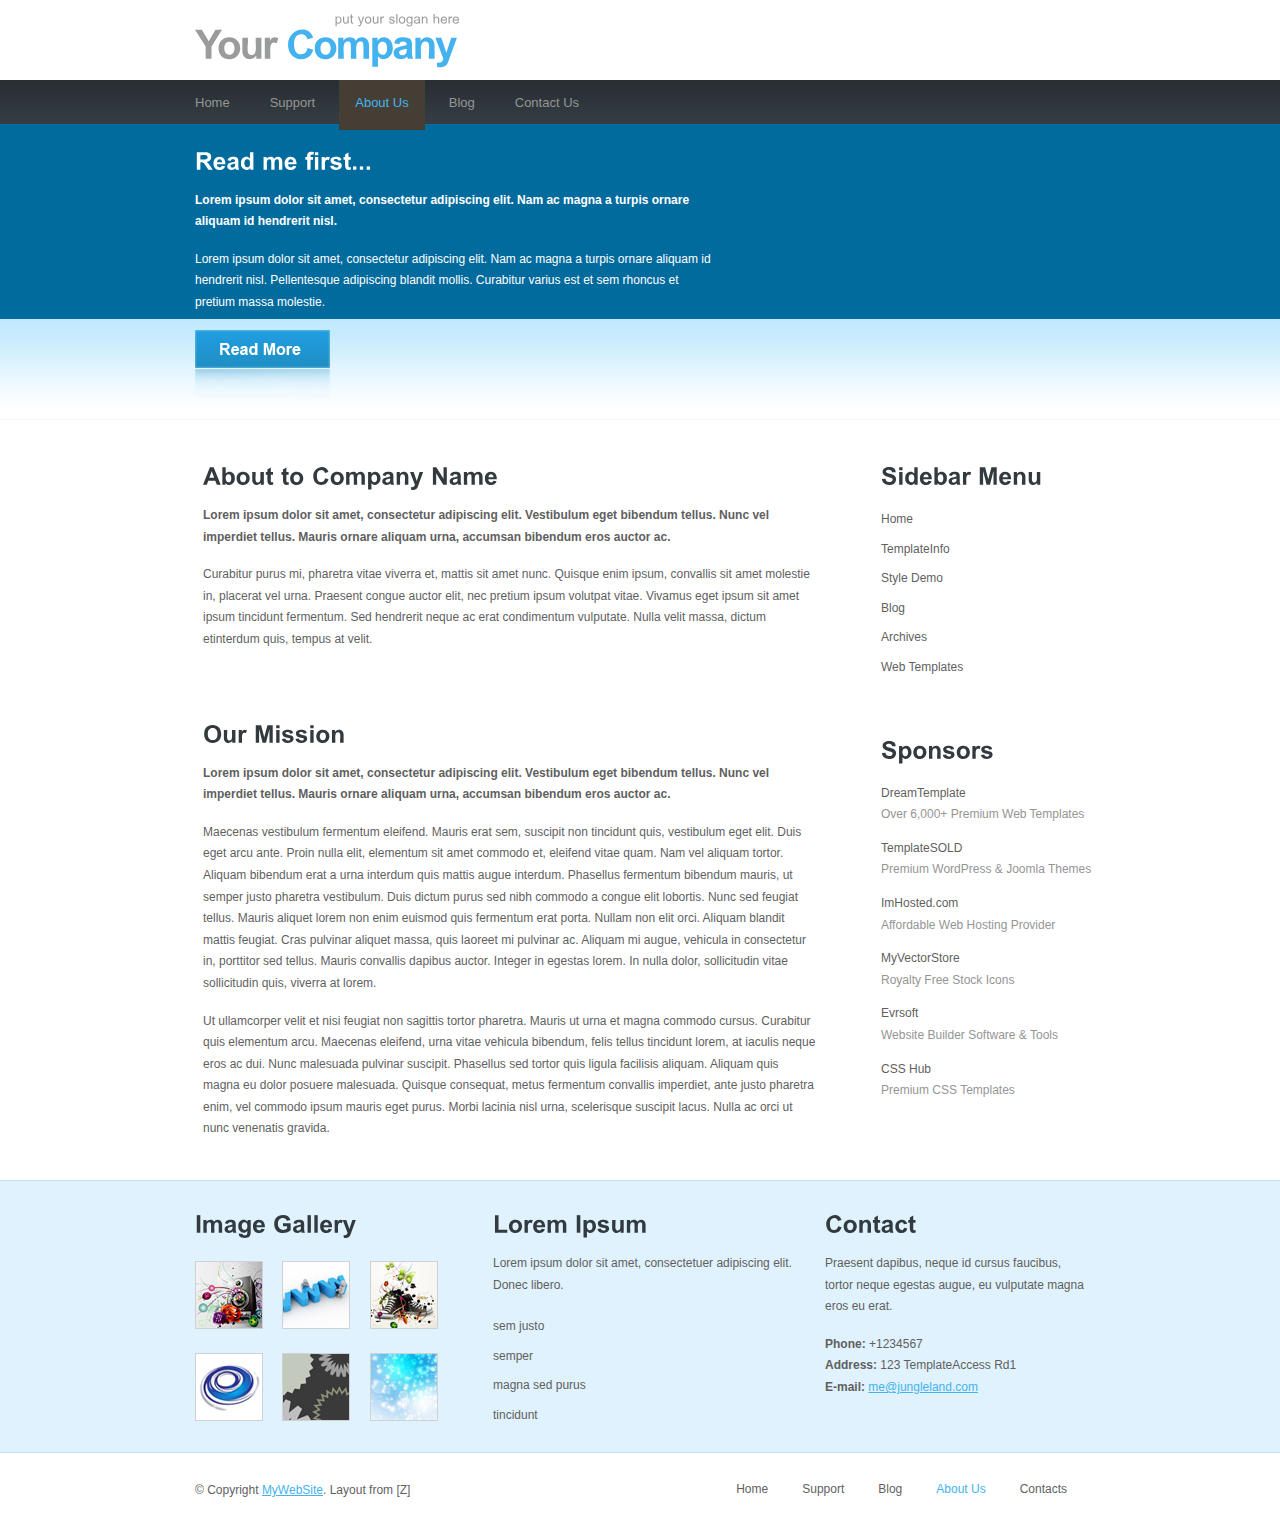
==== about.html @ 482cf39e "fr" ====
﻿<!DOCTYPE html PUBLIC "-//W3C//DTD XHTML 1.0 Transitional//EN" "http://www.w3.org/TR/xhtml1/DTD/xhtml1-transitional.dtd">
<html xmlns="http://www.w3.org/1999/xhtml">
<head>
<title>网页模板,网站模板,Div+CSS模板</title>
<meta http-equiv="Content-Type" content="text/html; charset=UTF-8" />
<link href="style.css" rel="stylesheet" type="text/css" />
<script type="text/javascript" src="js/cufon-yui.js"></script>
<script type="text/javascript" src="js/arial.js"></script>
<script type="text/javascript" src="js/cuf_run.js"></script>
</head>
<body>
<div class="main">

  <div class="header">
    <div class="header_resize">
      <div class="logo"><h1><a href="index.html"><small>put your slogan here</small><span>Your</span> Company</a></h1></div>
      <div class="clr"></div>
    </div>
  </div>

  <div class="hbg">
    <div class="hbg_resize">
      <div class="menu_nav">
        <ul>
          <li><a href="index.html">Home</a></li>
          <li><a href="support.html">Support</a></li>
          <li class="active"><a href="about.html">About Us</a></li>
          <li><a href="blog.html">Blog</a></li>
          <li><a href="contact.html">Contact Us</a></li>
        </ul>
      </div>
      <div class="clr"></div>
      <h2>Read me first...</h2>
      <p><strong>Lorem ipsum dolor sit amet, consectetur adipiscing elit. Nam ac magna a turpis ornare aliquam id hendrerit nisl.</strong></p>
      <p>Lorem ipsum dolor sit amet, consectetur adipiscing elit. Nam ac magna a turpis ornare aliquam id hendrerit nisl. Pellentesque adipiscing blandit mollis. Curabitur varius est et sem rhoncus et pretium massa molestie.</p>
      <a href="#"><img src="images/readmore.jpg" width="135" height="67" alt="readmore" border="0" /></a>
    </div>
  </div>

  <div class="content">
    <div class="content_resize">
      <div class="mainbar">
        <div class="article">
          <h2><span>About to</span> Company Name</h2><div class="clr"></div>
          <p><strong>Lorem ipsum dolor sit amet, consectetur adipiscing elit. Vestibulum eget bibendum tellus. Nunc vel imperdiet tellus. Mauris ornare aliquam urna, accumsan bibendum eros auctor ac.</strong></p>
          <p>Curabitur purus mi, pharetra vitae viverra et, mattis sit amet nunc. Quisque enim ipsum, convallis sit amet molestie in, placerat vel urna. Praesent congue auctor elit, nec pretium ipsum volutpat vitae. Vivamus eget ipsum sit amet ipsum tincidunt fermentum. Sed hendrerit neque ac erat condimentum vulputate. Nulla velit massa, dictum etinterdum quis, tempus at velit.</p>
        </div>
        <div class="article">
          <h2><span>Our</span> Mission</h2><div class="clr"></div>
          <p><strong>Lorem ipsum dolor sit amet, consectetur adipiscing elit. Vestibulum eget bibendum tellus. Nunc vel imperdiet tellus. Mauris ornare aliquam urna, accumsan bibendum eros auctor ac.</strong></p>
          <p>Maecenas vestibulum fermentum eleifend. Mauris erat sem, suscipit non tincidunt quis, vestibulum eget elit. Duis eget arcu ante. Proin nulla elit, elementum sit amet commodo et, eleifend vitae quam. Nam vel aliquam tortor. Aliquam bibendum erat a urna interdum quis mattis augue interdum. Phasellus fermentum bibendum mauris, ut semper justo pharetra vestibulum. Duis dictum purus sed nibh commodo a congue elit lobortis. Nunc sed feugiat tellus. Mauris aliquet lorem non enim euismod quis fermentum erat porta. Nullam non elit orci. Aliquam blandit mattis feugiat. Cras pulvinar aliquet massa, quis laoreet mi pulvinar ac. Aliquam mi augue, vehicula in consectetur in, porttitor sed tellus. Mauris convallis dapibus auctor. Integer in egestas lorem. In nulla dolor, sollicitudin vitae sollicitudin quis, viverra at lorem.</p>
          <p>Ut ullamcorper velit et nisi feugiat non sagittis tortor pharetra. Mauris ut urna et magna commodo cursus. Curabitur quis elementum arcu. Maecenas eleifend, urna vitae vehicula bibendum, felis tellus tincidunt lorem, at iaculis neque eros ac dui. Nunc malesuada pulvinar suscipit. Phasellus sed tortor quis ligula facilisis aliquam. Aliquam quis magna eu dolor posuere malesuada. Quisque consequat, metus fermentum convallis imperdiet, ante justo pharetra enim, vel commodo ipsum mauris eget purus. Morbi lacinia nisl urna, scelerisque suscipit lacus. Nulla ac orci ut nunc venenatis gravida.</p>
        </div>
      </div>
      <div class="sidebar">
        <div class="gadget">
          <h2 class="star">Sidebar Menu</h2>
          <ul class="sb_menu">
            <li><a href="#">Home</a></li>
            <li><a href="#">TemplateInfo</a></li>
            <li><a href="#">Style Demo</a></li>
            <li><a href="#">Blog</a></li>
            <li><a href="#">Archives</a></li>
            <li><a href="http://www.dreamtemplate.com">Web Templates</a></li>
          </ul>
        </div>
        <div class="gadget">
          <h2 class="star">Sponsors</h2>
          <ul class="ex_menu">
            <li><a href="http://www.dreamtemplate.com">DreamTemplate</a><br />Over 6,000+ Premium Web Templates</li>
            <li><a href="http://www.templatesold.com/">TemplateSOLD</a><br />Premium WordPress &amp; Joomla Themes</li>
            <li><a href="http://www.imhosted.com" title="Affordable Hosting">ImHosted.com</a><br />Affordable Web Hosting Provider</li>
            <li><a href="http://www.myvectorstore.com" title="Stock Icons">MyVectorStore</a><br />Royalty Free Stock Icons</li>
            <li><a href="http://www.evrsoft.com" title="Website Builder">Evrsoft</a><br />Website Builder Software &amp; Tools</li>
            <li><a href="http://www.csshub.com/" title="CSS Templates">CSS Hub</a><br />Premium CSS Templates</li>
          </ul>
        </div>
      </div>
      <div class="clr"></div>
    </div>
  </div>

  <div class="fbg">
    <div class="fbg_resize">
      <div class="col c1">
        <h2>Image Gallery</h2>
        <a href="#"><img src="images/pix1.jpg" width="66" height="66" alt="ad" class="ad" /></a>
        <a href="#"><img src="images/pix2.jpg" width="66" height="66" alt="ad" class="ad" /></a>
        <a href="#"><img src="images/pix3.jpg" width="66" height="66" alt="ad" class="ad" /></a>
        <a href="#"><img src="images/pix4.jpg" width="66" height="66" alt="ad" class="ad" /></a>
        <a href="#"><img src="images/pix5.jpg" width="66" height="66" alt="ad" class="ad" /></a>
        <a href="#"><img src="images/pix6.jpg" width="66" height="66" alt="ad" class="ad" /></a>
        <div class="clr"></div>
      </div>
      <div class="col c2">
        <h2><span>Lorem Ipsum</span></h2>
        <p>Lorem ipsum dolor sit amet, consectetuer adipiscing elit. Donec libero.</p>
        <ul class="sb_menu">
          <li><a href="#">sem justo</a></li>
          <li><a href="#">semper</a></li>
          <li><a href="#">magna sed purus</a></li>
          <li><a href="#">tincidunt</a></li>
        </ul>      </div>
      <div class="col c3">
        <h2>Contact</h2>
        <p>Praesent dapibus, neque id cursus faucibus, tortor neque egestas augue, eu vulputate magna eros eu erat.</p>
        <p><strong>Phone:</strong> +1234567<br />
          <strong>Address:</strong> 123 TemplateAccess Rd1<br />
          <strong>E-mail:</strong> <a href="mailto:me@jungleland.com">me@jungleland.com</a></p>
      </div>
      <div class="clr"></div>
    </div>
  </div>
  <div class="footer">
    <div class="footer_resize">
      <ul class="fmenu">
        <li><a href="index.html">Home</a></li>
        <li><a href="support.html">Support</a></li>
        <li><a href="blog.html">Blog</a></li>
        <li class="active"><a href="about.html">About Us</a></li>
        <li><a href="contact.html">Contacts</a></li>
      </ul>
      <p class="lf">&copy; Copyright <a href="#">MyWebSite</a>. Layout from [Z] </p>
      <div class="clr"></div>
    </div>
  </div>
</div>
</body>
</html>
---- style.css ----
/*
Design by http://www.templateaccess.com
Released for free under a Creative Commons Attribution 3.0 License
*/
@charset "utf-8";
body { margin:0; padding:0; width:100%; color:#5f5f5f; font:normal 12px/1.8em Arial, Helvetica, sans-serif;}
html, .main { padding:0; margin:0; background:#fff url(images/hbg_bg.gif) repeat-x center 80px;}
.clr { clear:both; padding:0; margin:0; width:100%; font-size:0px; line-height:0px;}
.logo { padding:13px 0 14px 40px; float:left; width:auto;}
h1 { margin:0; padding:0; color:#44b2ef; font:bold 40px/1.2em Arial, Helvetica, sans-serif; letter-spacing:-2px;}
h1 a, h1 a:hover { color:#44b2ef; text-decoration:none;}
h1 span { color:#9a9b9b;}
h1 small { display:block; padding:0 0 0 140px; font:normal 13px/1.2em Arial, Helvetica, sans-serif; letter-spacing:normal; color:#9a9b9b;}
h2 { font:bold 24px Arial, Helvetica, sans-serif; padding:8px 0; margin:8px 0; color:#323a3f;}
p { margin:8px 0; padding:0 0 8px 0; font:normal 12px/1.8em Arial, Helvetica, sans-serif;}
a { color:#44b2ef; text-decoration:underline;}

.header, .content, .menu_nav, .fbg, .footer, form, ol, ol li, ul, .content .mainbar, .content .sidebar { margin:0; padding:0;}
.fbg_resize { margin:0 auto; padding:0 40px; width:890px;}

/* header */
.header { }
.header_resize { margin:0 auto; padding:0; width:970px; }

/* hbg */
.hbg { /*background:url(images/image.jpg) no-repeat top;*/ height:353px;}
.hbg_resize { margin:0 auto; padding:0; width:970px;}
.hbg h2 { padding-top:12px;}
.hbg h2, .hbg p { color:#fff; padding-left:40px; width:520px;}
.hbg img { padding-left:40px;}

/* menu */
.menu_nav { margin:0; padding:0 0 0 24px; float:left;}
.menu_nav ul { list-style:none;}
.menu_nav ul li { margin:0; padding:0 8px 0 0; float:left; background:url(images/menu.gif) no-repeat right center;}
.menu_nav ul li a { display:block; margin:0; padding:12px 16px 16px; color:#959595; text-decoration:none; font-size:13px;}
.menu_nav ul li.active a, .menu_nav ul li a:hover { background-color:#453e35; color:#44b2ef}

/* content */
.content_resize { margin:0 auto; padding:0; width:970px;}
.content .mainbar { margin:0; padding:0 0 0 8px; float:left; width:678px;}
.content .mainbar img { padding:4px; border:1px solid #b7b7b7; }
.content .mainbar .article { margin:0; padding:16px 24px 24px 40px;}
.content .mainbar .article_vert { margin:0; padding:16px 0 24px 32px; float:left; width:304px;}
.content .sidebar { padding:0; float:right; width:284px;}
.content .sidebar .gadget { margin:0; padding:16px 16px 24px 40px;}
ul.sb_menu, ul.ex_menu { margin:0; padding:0; list-style:none; color:#959595;}
ul.sb_menu li, ul.ex_menu li { margin:0;}
ul.sb_menu li { padding:4px 0 4px 0; width:220px;}
ul.ex_menu li { padding:4px 0 8px 0;}
ul.sb_menu li a, ul.ex_menu li a { color:#5f5f5f; text-decoration:none; }
ul.sb_menu li a:hover, ul.ex_menu li a:hover { color:#44b2ef;}
ul.sb_menu li a:hover { text-decoration:underline;}
ul.ex_menu li a:hover { text-decoration:none;}

/* subpages */
.content .mainbar .comment { margin:0; padding:16px 0 0 0;}
.content .mainbar .comment img.userpic { border:1px solid #dedede; margin:10px 16px 0 0; padding:0; float:left;}

/* fbg */
.fbg { background-color:#dff2fd; border-top:1px solid #bee3f9; border-bottom:1px solid #bee3f9;}
.fbg_resize { padding:16px 40px;}
.fbg img { border:1px solid #cfd2d4;}
.fbg .col { margin:0; float:left;}
.fbg .c1 { padding:0 16px 0 0; width:266px;}
.fbg .c2 { padding:0 16px; width:300px;}
.fbg .c3 { padding:0 0 0 16px; width:260px;}
.fbg .c1 img { margin:8px 16px 8px 0;}

/* footer */
.footer_resize { margin:0 auto; padding:24px 40px; width:890px;}
.footer p.lf { margin:0; padding:4px 0; float:left; width:auto; line-height:1.5em;}
ul.fmenu { margin:0; padding:2px 0; list-style:none; float:right; width:auto;}
ul.fmenu li { margin:0; padding:0 2px 0 0; float:left;}
ul.fmenu li a { color:#5f5f5f; text-decoration:none; padding:30px 16px 16px;}
ul.fmenu li a:hover, ul.fmenu li.active a { color:#44b2ef;}
ul.fmenu li a:hover { text-decoration:underline;}

/* form */
ol { list-style:none;}
ol li { display:block; clear:both;}
ol li label { display:block; margin:0; padding:16px 0 0 0;}
ol li input.text { width:480px; border:1px solid #c0c0c0; margin:2px 0; padding:5px 2px; height:16px; background:#fff;}
ol li textarea { width:480px; border:1px solid #c0c0c0; margin:2px 0; padding:2px; background:#fff;}
ol li .send { margin:16px 0 0 0;}
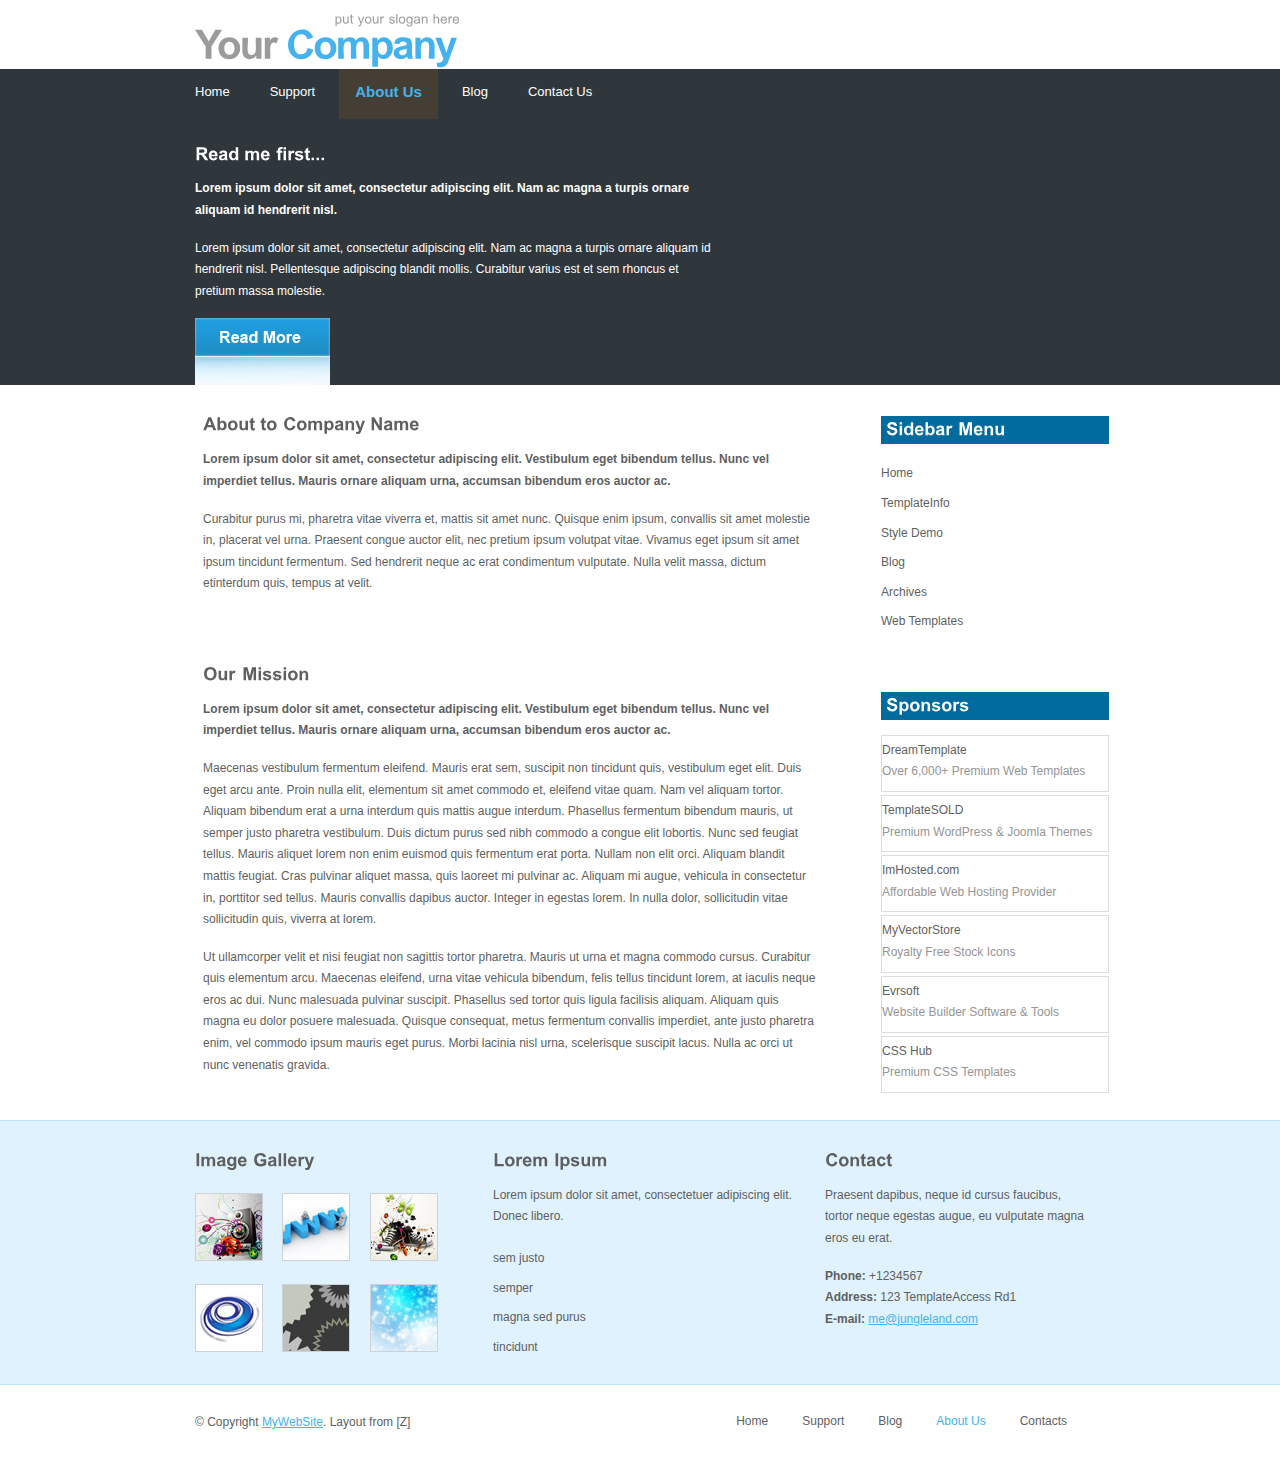
==== commit 9ffc56e1: "orther" ====
--- a/about.html
+++ b/about.html
@@ -3,7 +3,7 @@
 <head>
 <title>网页模板,网站模板,Div+CSS模板</title>
 <meta http-equiv="Content-Type" content="text/html; charset=UTF-8" />
-<link href="style.css" rel="stylesheet" type="text/css" />
+<link href="css/style.css" rel="stylesheet" type="text/css" />
 <script type="text/javascript" src="js/cufon-yui.js"></script>
 <script type="text/javascript" src="js/arial.js"></script>
 <script type="text/javascript" src="js/cuf_run.js"></script>
--- a/css/style.css
+++ b/css/style.css
@@ -0,0 +1,146 @@
+/*
+@author by http://leega0.github.io
+Design by http://www.templateaccess.com
+Released for free under a Creative Commons Attribution 3.0 License
+*/
+@charset "utf-8";
+body { margin:0; padding:0; width:100%; color:#5f5f5f; font:normal 12px/1.8em Arial, Helvetica, sans-serif;}
+html, .main { padding:0; margin:0; /*background:#fff url(../images/hbg_bg.gif) repeat-x center 80px;*/ background: #fff; }
+.clr { clear:both; padding:0; margin:0; width:100%; font-size:0px; line-height:0px;}
+.logo { padding:13px 0 3px 40px; float:left; width:auto;}
+h1 { margin:0; padding:0; color:#44b2ef; font:bold 40px/1.2em Arial, Helvetica, sans-serif; letter-spacing:-2px;}
+h1 a, h1 a:hover { color:#44b2ef; text-decoration:none;}
+h1 span { color:#9a9b9b;}
+h1 small { display:block; padding:0 0 0 140px; font:normal 13px/1.2em Arial, Helvetica, sans-serif; letter-spacing:normal; color:#9a9b9b;}
+dd{ margin:0;}
+.bg5{ overflow:hidden; clear:both; height:5px;}
+/*h2 { font:bold 24px Arial, Helvetica, sans-serif; padding:8px 0; margin:8px 0; color:#323a3f;}*/
+p { margin:8px 0; padding:0 0 8px 0; font:normal 12px/1.8em Arial, Helvetica, sans-serif;}
+a { color:#44b2ef; text-decoration:underline;}
+
+.header, .content, .menu_nav, .fbg, .footer, form, ol, ol li, ul, .content .mainbar, .content .sidebar { margin:0; padding:0;}
+.fbg_resize { margin:0 auto; padding:0 40px; width:890px;}
+
+/* header */
+.header { }
+.header_resize { margin:0 auto; padding:0; width:970px; }
+
+/* hbg */
+.hbg { /*background:url(images/image.jpg) no-repeat top; height:353px;*/overflow:hidden;background: rgb(48,55,60);}
+.hbg_resize { margin:0 auto; padding:0; width:970px;}
+.hbg h2 { padding-top:12px;}
+.hbg h2, .hbg p { color:#fff; padding-left:40px; width:520px;}
+.hbg img { padding-left:40px;}
+
+/* menu */
+.menu_nav { margin:0; padding:0 0 0 24px; float:left;}
+.menu_nav ul { list-style:none;}
+.menu_nav ul li { margin:0; padding:0 8px 0 0; float:left; background:url(../images/menu.gif) no-repeat right center;}
+.menu_nav ul li a { display:block; margin:0; padding:12px 16px 16px; color:#fff; text-decoration:none; font-size:13px;transition:background 500ms ease-in 0ms, color 500ms ease-in 0ms;}
+.menu_nav ul li.active a, .menu_nav ul li a:hover { background-color:#453e35; color:#44b2ef;
+transition: background 250ms ease-in 0ms, color 250ms ease-in 0ms; font-size:15px; font-weight:bold;
+}
+/*login-register*/
+.login-register{
+margin-top:6px;
+float: right;
+display: inline;
+width: 155px;
+height: 33px;
+line-height: 33px;
+background: url(../images/login.png) left top no-repeat;
+text-align: center;
+color: #fff;}
+.login-register a{ text-decoration:none; color:#fff;}
+/* content */
+.content_resize { margin:0 auto; padding:0; width:970px;}
+.content .mainbar { margin:0; padding:0 0 0 8px; float:left; width:678px;}
+.content .mainbar img { padding:4px; border:1px solid #b7b7b7; }
+.content .mainbar .article { margin:0; padding:16px 24px 24px 40px;}
+.content .mainbar .article_vert { margin:0; padding:16px 0 24px 32px; float:left; width:304px;}
+.content .mainbar .article_vert h2{ background:#016B9E; color:#fff; padding:5px;}
+.content .mainbar .article_vert ul li{ padding:2px 0;}
+.content .mainbar .article_vert ul li a{ text-decoration:none; font-size:14px;}
+.content .mainbar .article_vert ul li span{ font-size:14px;}
+.content .sidebar { padding:0; float:right; width:284px;}
+.content .sidebar .gadget { margin:0; padding:16px 16px 24px 40px; overflow:hidden;}
+.content .sidebar .gadget h2{background:#016B9E; color:#fff; padding:5px;}
+.content .gadget { margin:0; padding:16px 16px 24px 40px; overflow:hidden;}
+.content .gadget h2{background:#016B9E; color:#fff; padding:5px;}
+ul.sb_menu, ul.ex_menu { margin:0; padding:0; list-style:none; color:#959595;}
+ul.sb_menu li, ul.ex_menu li { margin:0;}
+ul.sb_menu li { padding:4px 0 4px 0; width:220px;}
+ul.ex_menu li { padding:4px 0 8px 0; border:1px solid #ddd; margin:3px 0;}
+ul.sb_menu li a, ul.ex_menu li a { color:#5f5f5f; text-decoration:none; }
+ul.sb_menu li a:hover, ul.ex_menu li a:hover { color:#44b2ef;}
+ul.sb_menu li a:hover { text-decoration:underline;}
+ul.ex_menu li a:hover { text-decoration:none;}
+
+/* subpages */
+.content .mainbar .comment { margin:0; padding:16px 0 0 0;}
+.content .mainbar .comment img.userpic { border:1px solid #dedede; margin:10px 16px 0 0; padding:0; float:left;}
+
+/* fbg */
+.fbg { background-color:#dff2fd; border-top:1px solid #bee3f9; border-bottom:1px solid #bee3f9;}
+.fbg_resize { padding:16px 40px;}
+.fbg img { border:1px solid #cfd2d4;}
+.fbg .col { margin:0; float:left;}
+.fbg .c1 { padding:0 16px 0 0; width:266px;}
+.fbg .c2 { padding:0 16px; width:300px;}
+.fbg .c3 { padding:0 0 0 16px; width:260px;}
+.fbg .c1 img { margin:8px 16px 8px 0;}
+
+/* footer */
+.footer_resize { margin:0 auto; padding:24px 40px; width:890px;}
+.footer p.lf { margin:0; padding:4px 0; float:left; width:auto; line-height:1.5em;}
+ul.fmenu { margin:0; padding:2px 0; list-style:none; float:right; width:auto;}
+ul.fmenu li { margin:0; padding:0 2px 0 0; float:left;}
+ul.fmenu li a { color:#5f5f5f; text-decoration:none; padding:30px 16px 16px;}
+ul.fmenu li a:hover, ul.fmenu li.active a { color:#44b2ef;}
+ul.fmenu li a:hover { text-decoration:underline;}
+
+/* form */
+ol { list-style:none;}
+ol li { display:block; clear:both;}
+ol li label { display:block; margin:0; padding:16px 0 0 0;}
+ol li input.text { width:480px; border:1px solid #c0c0c0; margin:2px 0; padding:5px 2px; height:16px; background:#fff;}
+ol li textarea { width:480px; border:1px solid #c0c0c0; margin:2px 0; padding:2px; background:#fff;}
+ol li .send { margin:16px 0 0 0;}
+
+/*login*/
+.login {
+float: left;
+width: 220px;
+color: #7A7A7A;
+}
+.login dt {
+padding-bottom: 7px;
+float: left;
+width: 220px;
+}
+.login dt span {
+width: 48px;
+overflow: hidden;
+display: block;
+float: left;
+}
+.login .text {
+border: 1px solid #CCCCCC;
+width: 150px;
+height: 22px;
+line-height: 22px;
+float: left;
+padding-left: 5px;
+}
+.login dd {
+text-align:left;
+padding-top: 6px;
+_padding-top: 2px;
+line-height: 22px;
+}
+.login dd span {
+float: left;
+margin-right: 6px;
+color: #7A7A7A;
+line-height: 22px;
+}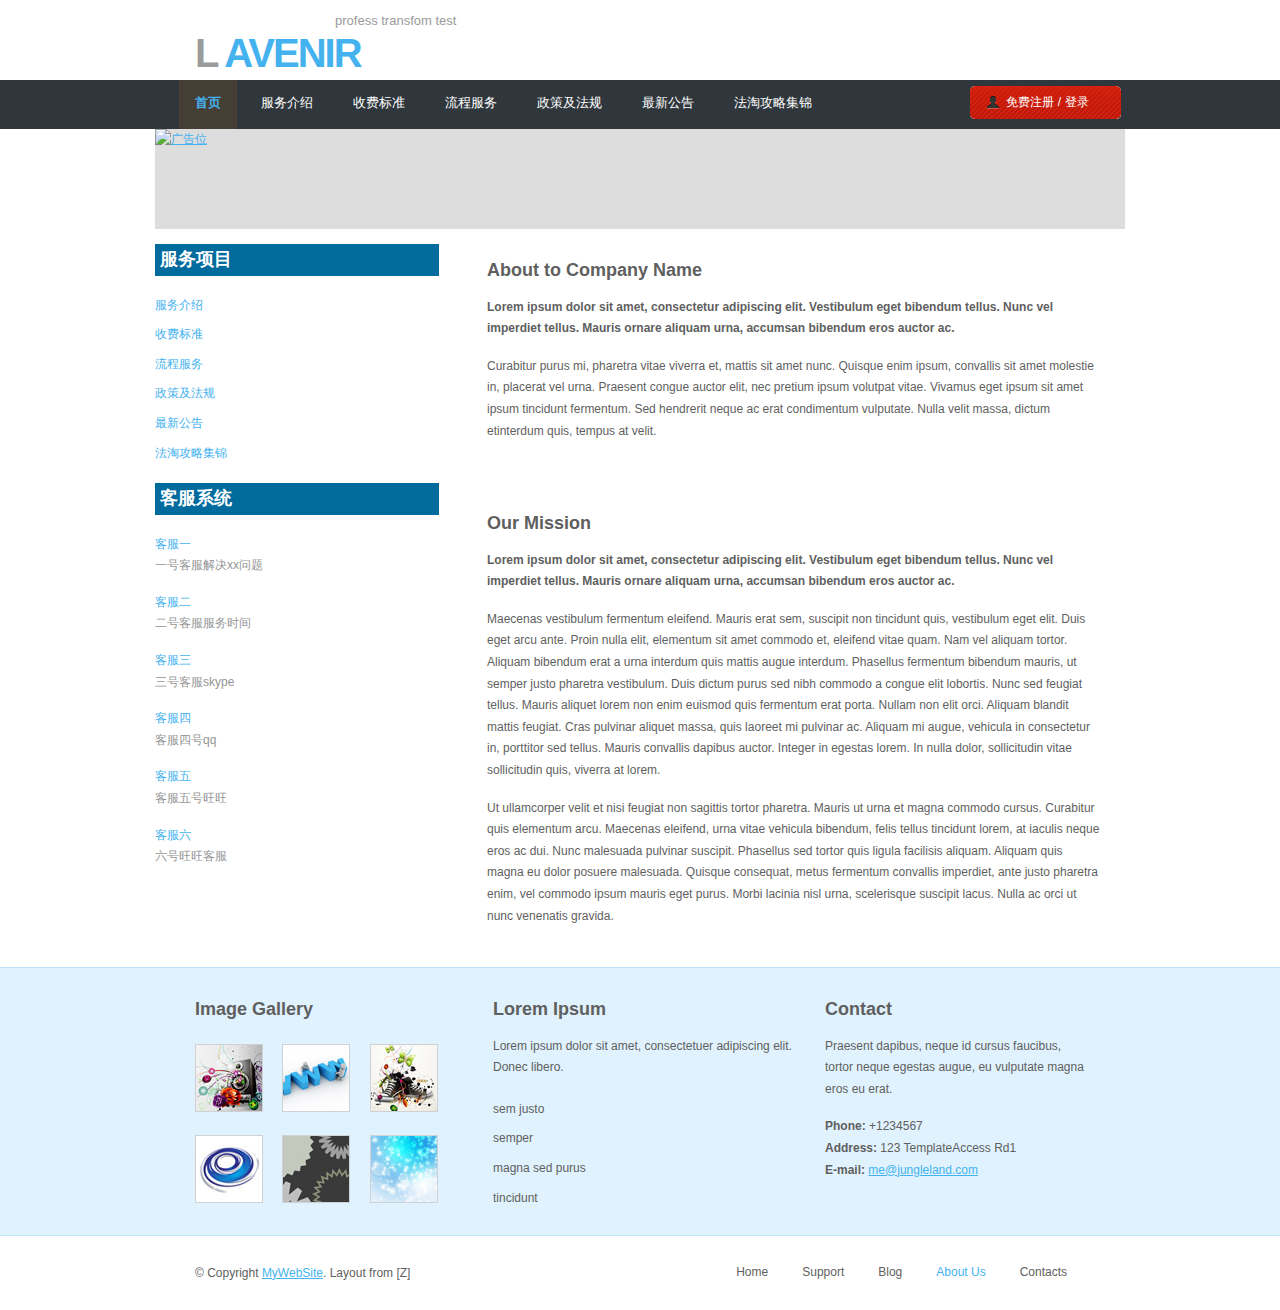
==== commit acb9fb55: "over" ====
--- a/about.html
+++ b/about.html
@@ -1,19 +1,16 @@
 ﻿<!DOCTYPE html PUBLIC "-//W3C//DTD XHTML 1.0 Transitional//EN" "http://www.w3.org/TR/xhtml1/DTD/xhtml1-transitional.dtd">
 <html xmlns="http://www.w3.org/1999/xhtml">
 <head>
-<title>网页模板,网站模板,Div+CSS模板</title>
+<title>AVENIR_法国转运_法国代购</title>
 <meta http-equiv="Content-Type" content="text/html; charset=UTF-8" />
 <link href="css/style.css" rel="stylesheet" type="text/css" />
-<script type="text/javascript" src="js/cufon-yui.js"></script>
-<script type="text/javascript" src="js/arial.js"></script>
-<script type="text/javascript" src="js/cuf_run.js"></script>
 </head>
 <body>
 <div class="main">
 
   <div class="header">
     <div class="header_resize">
-      <div class="logo"><h1><a href="index.html"><small>put your slogan here</small><span>Your</span> Company</a></h1></div>
+      <div class="logo"><h1><a href="index.html"><small>profess transfom test</small><span>L</span> AVENIR</a></h1></div>
       <div class="clr"></div>
     </div>
   </div>
@@ -22,22 +19,26 @@
     <div class="hbg_resize">
       <div class="menu_nav">
         <ul>
-          <li><a href="index.html">Home</a></li>
-          <li><a href="support.html">Support</a></li>
-          <li class="active"><a href="about.html">About Us</a></li>
-          <li><a href="blog.html">Blog</a></li>
-          <li><a href="contact.html">Contact Us</a></li>
+          <li class="active"><a href="index.html">首页</a></li>
+          <li><a href="about.html">服务介绍</a></li>
+          <li><a href="about.html">收费标准</a></li>
+          <li><a href="about.html">流程服务</a></li>
+          <li><a href="about.html">政策及法规</a></li>
+          <li><a href="about.html">最新公告</a></li>
+          <li><a href="about.html">法淘攻略集锦</a></li>
         </ul>
       </div>
+      <!--login-register-->
+            <div class="login-register">
+              <a href="#" class="tl01">免费注册</a> / <a href="#" class="tl01">登录</a>
+            </div>
       <div class="clr"></div>
-      <h2>Read me first...</h2>
-      <p><strong>Lorem ipsum dolor sit amet, consectetur adipiscing elit. Nam ac magna a turpis ornare aliquam id hendrerit nisl.</strong></p>
-      <p>Lorem ipsum dolor sit amet, consectetur adipiscing elit. Nam ac magna a turpis ornare aliquam id hendrerit nisl. Pellentesque adipiscing blandit mollis. Curabitur varius est et sem rhoncus et pretium massa molestie.</p>
-      <a href="#"><img src="images/readmore.jpg" width="135" height="67" alt="readmore" border="0" /></a>
     </div>
   </div>
-
-  <div class="content">
+<!-- content banner or ad -->
+<div class="banner_ad"><a href="#"><img src="ad.jpg" alt="广告位"></a></div>
+<!-- main content startß -->
+  <div class="content in-content">
     <div class="content_resize">
       <div class="mainbar">
         <div class="article">
@@ -54,25 +55,25 @@
       </div>
       <div class="sidebar">
         <div class="gadget">
-          <h2 class="star">Sidebar Menu</h2>
+          <h2 class="star">服务项目</h2>
           <ul class="sb_menu">
-            <li><a href="#">Home</a></li>
-            <li><a href="#">TemplateInfo</a></li>
-            <li><a href="#">Style Demo</a></li>
-            <li><a href="#">Blog</a></li>
-            <li><a href="#">Archives</a></li>
-            <li><a href="http://www.dreamtemplate.com">Web Templates</a></li>
+            <li><a href="#">服务介绍</a></li>
+            <li><a href="#">收费标准</a></li>
+            <li><a href="#">流程服务</a></li>
+            <li><a href="#">政策及法规</a></li>
+            <li><a href="#">最新公告</a></li>
+            <li><a href="http://www.dreamtemplate.com">法淘攻略集锦</a></li>
           </ul>
         </div>
         <div class="gadget">
-          <h2 class="star">Sponsors</h2>
+          <h2 class="star">客服系统</h2>
           <ul class="ex_menu">
-            <li><a href="http://www.dreamtemplate.com">DreamTemplate</a><br />Over 6,000+ Premium Web Templates</li>
-            <li><a href="http://www.templatesold.com/">TemplateSOLD</a><br />Premium WordPress &amp; Joomla Themes</li>
-            <li><a href="http://www.imhosted.com" title="Affordable Hosting">ImHosted.com</a><br />Affordable Web Hosting Provider</li>
-            <li><a href="http://www.myvectorstore.com" title="Stock Icons">MyVectorStore</a><br />Royalty Free Stock Icons</li>
-            <li><a href="http://www.evrsoft.com" title="Website Builder">Evrsoft</a><br />Website Builder Software &amp; Tools</li>
-            <li><a href="http://www.csshub.com/" title="CSS Templates">CSS Hub</a><br />Premium CSS Templates</li>
+            <li><a href="http://www.dreamtemplate.com">客服一</a><br />一号客服解决xx问题</li>
+            <li><a href="http://www.templatesold.com/">客服二</a><br />二号客服服务时间</li>
+            <li><a href="http://www.imhosted.com" title="Affordable Hosting">客服三</a><br />三号客服skype</li>
+            <li><a href="http://www.myvectorstore.com" title="Stock Icons">客服四</a><br />客服四号qq</li>
+            <li><a href="http://www.evrsoft.com" title="Website Builder">客服五</a><br />客服五号旺旺</li>
+            <li><a href="http://www.csshub.com/" title="CSS Templates">客服六</a><br />六号旺旺客服</li>
           </ul>
         </div>
       </div>
--- a/css/style.css
+++ b/css/style.css
@@ -38,7 +38,7 @@
 .menu_nav ul li { margin:0; padding:0 8px 0 0; float:left; background:url(../images/menu.gif) no-repeat right center;}
 .menu_nav ul li a { display:block; margin:0; padding:12px 16px 16px; color:#fff; text-decoration:none; font-size:13px;transition:background 500ms ease-in 0ms, color 500ms ease-in 0ms;}
 .menu_nav ul li.active a, .menu_nav ul li a:hover { background-color:#453e35; color:#44b2ef;
-transition: background 250ms ease-in 0ms, color 250ms ease-in 0ms; font-size:15px; font-weight:bold;
+transition: background 250ms ease-in 0ms, color 250ms ease-in 0ms; font-weight:bold;
 }
 /*login-register*/
 .login-register{
@@ -143,4 +143,12 @@
 margin-right: 6px;
 color: #7A7A7A;
 line-height: 22px;
-}+}
+.banner_ad{ width: 970px;height: 100px; overflow: hidden; margin: 0 auto; background: #ddd;}
+.in-content .mainbar{float: right;}
+.in-content .sidebar{float: left;}
+.in-content .sidebar .gadget { margin:0; padding:0; overflow:hidden;}
+.in-content .sidebar .gadget li a{ color: #44b2ef;}
+.in-content .sidebar .gadget .sb_menu li a:hover{ background: #44b2ef; color: #fff; text-decoration: none; padding: 2px 5px; border-radius: 3px;}
+.in-content .gadget { margin:0; padding:0; overflow:hidden;}
+.in-content ul.ex_menu li { padding:4px 0 8px 0; border:none; margin:3px 0;}
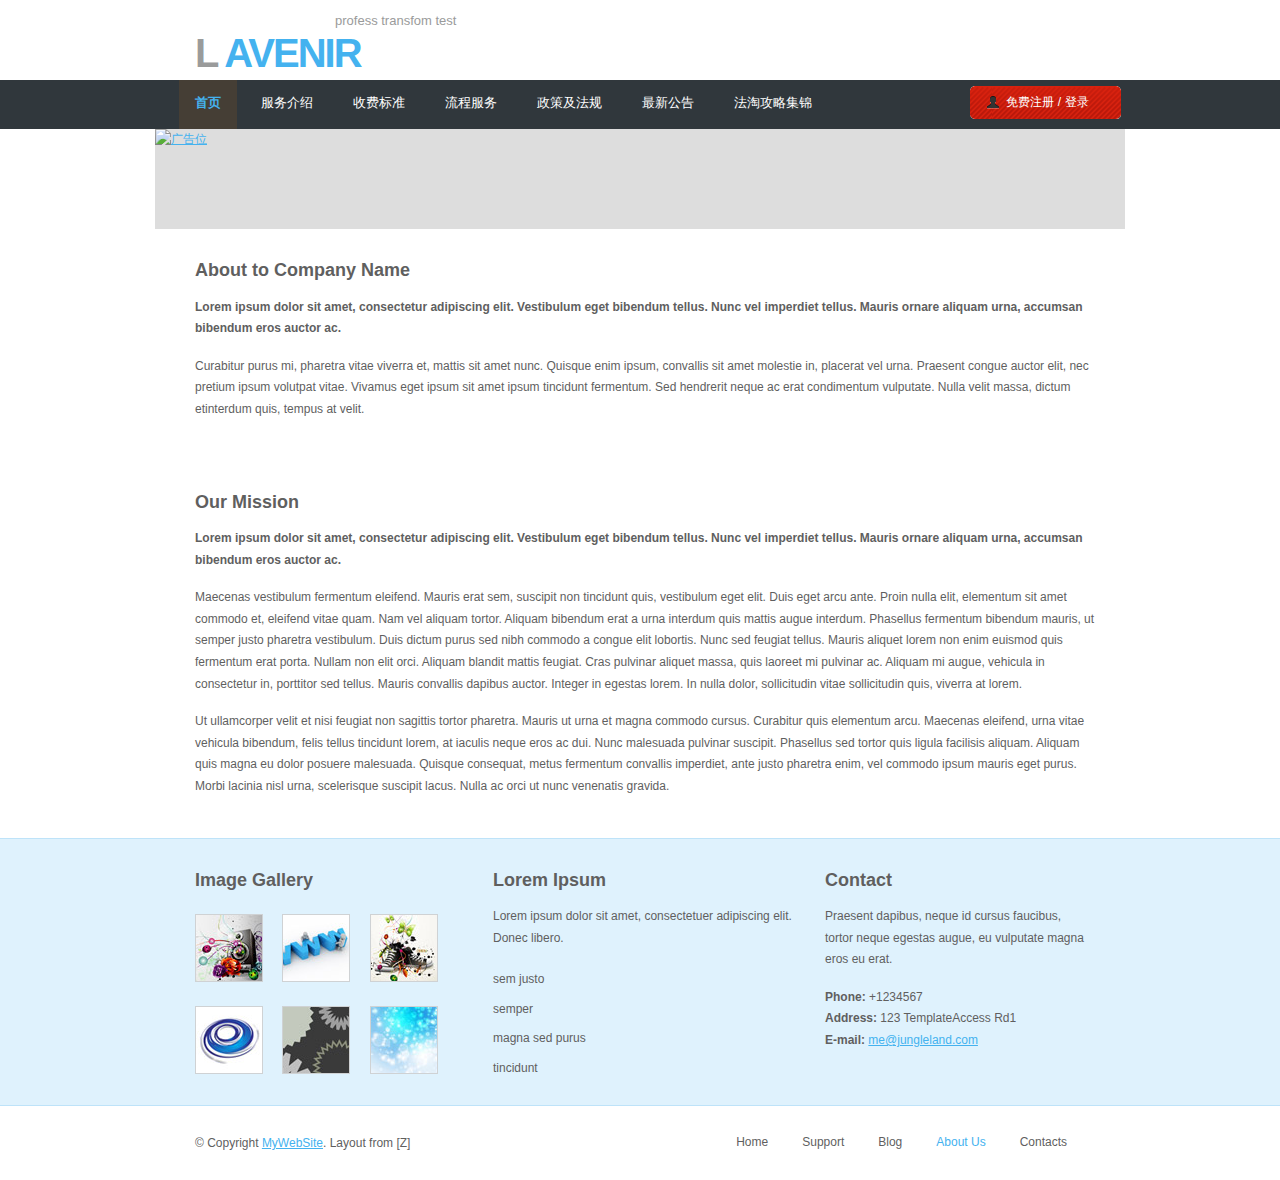
==== commit d38008b2: "last" ====
--- a/about.html
+++ b/about.html
@@ -53,30 +53,6 @@
           <p>Ut ullamcorper velit et nisi feugiat non sagittis tortor pharetra. Mauris ut urna et magna commodo cursus. Curabitur quis elementum arcu. Maecenas eleifend, urna vitae vehicula bibendum, felis tellus tincidunt lorem, at iaculis neque eros ac dui. Nunc malesuada pulvinar suscipit. Phasellus sed tortor quis ligula facilisis aliquam. Aliquam quis magna eu dolor posuere malesuada. Quisque consequat, metus fermentum convallis imperdiet, ante justo pharetra enim, vel commodo ipsum mauris eget purus. Morbi lacinia nisl urna, scelerisque suscipit lacus. Nulla ac orci ut nunc venenatis gravida.</p>
         </div>
       </div>
-      <div class="sidebar">
-        <div class="gadget">
-          <h2 class="star">服务项目</h2>
-          <ul class="sb_menu">
-            <li><a href="#">服务介绍</a></li>
-            <li><a href="#">收费标准</a></li>
-            <li><a href="#">流程服务</a></li>
-            <li><a href="#">政策及法规</a></li>
-            <li><a href="#">最新公告</a></li>
-            <li><a href="http://www.dreamtemplate.com">法淘攻略集锦</a></li>
-          </ul>
-        </div>
-        <div class="gadget">
-          <h2 class="star">客服系统</h2>
-          <ul class="ex_menu">
-            <li><a href="http://www.dreamtemplate.com">客服一</a><br />一号客服解决xx问题</li>
-            <li><a href="http://www.templatesold.com/">客服二</a><br />二号客服服务时间</li>
-            <li><a href="http://www.imhosted.com" title="Affordable Hosting">客服三</a><br />三号客服skype</li>
-            <li><a href="http://www.myvectorstore.com" title="Stock Icons">客服四</a><br />客服四号qq</li>
-            <li><a href="http://www.evrsoft.com" title="Website Builder">客服五</a><br />客服五号旺旺</li>
-            <li><a href="http://www.csshub.com/" title="CSS Templates">客服六</a><br />六号旺旺客服</li>
-          </ul>
-        </div>
-      </div>
       <div class="clr"></div>
     </div>
   </div>
--- a/css/style.css
+++ b/css/style.css
@@ -54,7 +54,7 @@
 .login-register a{ text-decoration:none; color:#fff;}
 /* content */
 .content_resize { margin:0 auto; padding:0; width:970px;}
-.content .mainbar { margin:0; padding:0 0 0 8px; float:left; width:678px;}
+.content .mainbar { margin:0;}
 .content .mainbar img { padding:4px; border:1px solid #b7b7b7; }
 .content .mainbar .article { margin:0; padding:16px 24px 24px 40px;}
 .content .mainbar .article_vert { margin:0; padding:16px 0 24px 32px; float:left; width:304px;}
@@ -149,6 +149,25 @@
 .in-content .sidebar{float: left;}
 .in-content .sidebar .gadget { margin:0; padding:0; overflow:hidden;}
 .in-content .sidebar .gadget li a{ color: #44b2ef;}
+.in-content .sidebar .gadget .sb_menu .active a{background: #44b2ef; color: #fff; text-decoration: none; padding: 2px 5px; border-radius: 3px;}
 .in-content .sidebar .gadget .sb_menu li a:hover{ background: #44b2ef; color: #fff; text-decoration: none; padding: 2px 5px; border-radius: 3px;}
 .in-content .gadget { margin:0; padding:0; overflow:hidden;}
 .in-content ul.ex_menu li { padding:4px 0 8px 0; border:none; margin:3px 0;}
+/*kefu css*/
+#cs_online {width:450px; height:250px; border:1px solid #ccc; position:fixed; right:-452px; bottom:20px; border-radius:5px 0 0 5px; -webkit-box-shadow:0 0 3px #ccc; box-shadow:0 0 3px #ccc; z-index:10000; background:url('../images/q_bg.png');}
+.cs_title {width:30px; height:150px; position:absolute; left:-32px; top:50px; border:1px solid #ccc; border-right:none; border-radius:5px 0 0 5px; font-size:18px; font-family:'Arial'; text-align:center; line-height: 25px; cursor: pointer; -webkit-box-shadow:0 0 3px #ccc; box-shadow:0 0 3px #ccc; background:#fff;}
+.cs_options {width:430px; height:20px; background:#00b3ff; margin:10px; padding:0px; border-radius:3px; list-style: none;}
+.cs_options li {width:100px; height:20px; float:left; font-size:12px; font-family:'Arial'; line-height: 20px; text-align: center; color:#fff; cursor: pointer;}
+.cs_context {width:430px; height:200px; background:#00b3ff; border-radius:3px; display:none; margin:10px; margin-top:5px; position:relative; overflow:hidden;}
+#cs_qlist {list-style: none; padding:0px; margin:0px; position:absolute; left:0px; top:0px; width:430px; height:200px; background:url('../images/bg.png') no-repeat; background-size:contain;}
+#cs_qlist li {height:22px; float:left; margin:5px; cursor:default;}
+#cs_qlist span {font-size:12px; color:#fff; font-family:'Arial'; height:22px; line-height:22px; display:block; float:left;}
+#cs_product {width:430px; height:200px; list-style: none;}
+#cs_product ul {list-style:none; padding:0px; position:absolute; left:0px; top:0px; margin:0px;}
+#cs_product li {width:430px; height:200px; padding:0px; margin:0px; float:left;}
+#cs_product_num ul {position:absolute; right:10px; bottom:10px; list-style: none; padding:0px; margin:0px;}
+#cs_product_num li {width:14px; height:14px; float:left; font-size:12px; color:#fff; border:1px solid #fff; text-align: center; line-height:14px; cursor:pointer; margin:2px;}
+#cs_product img {width:430px;}
+#cs_cooperation {width:430px; height:200px; background:url('../images/bg2.png') no-repeat; background-size:contain;}
+#cs_contact {width:430px; height:200px; margin:10px;}
+.cs_contact_span {color:#fff; font-size:12px; font-family:'Arial'; cursor:default; text-shadow:0 0 2px #ccc;}
